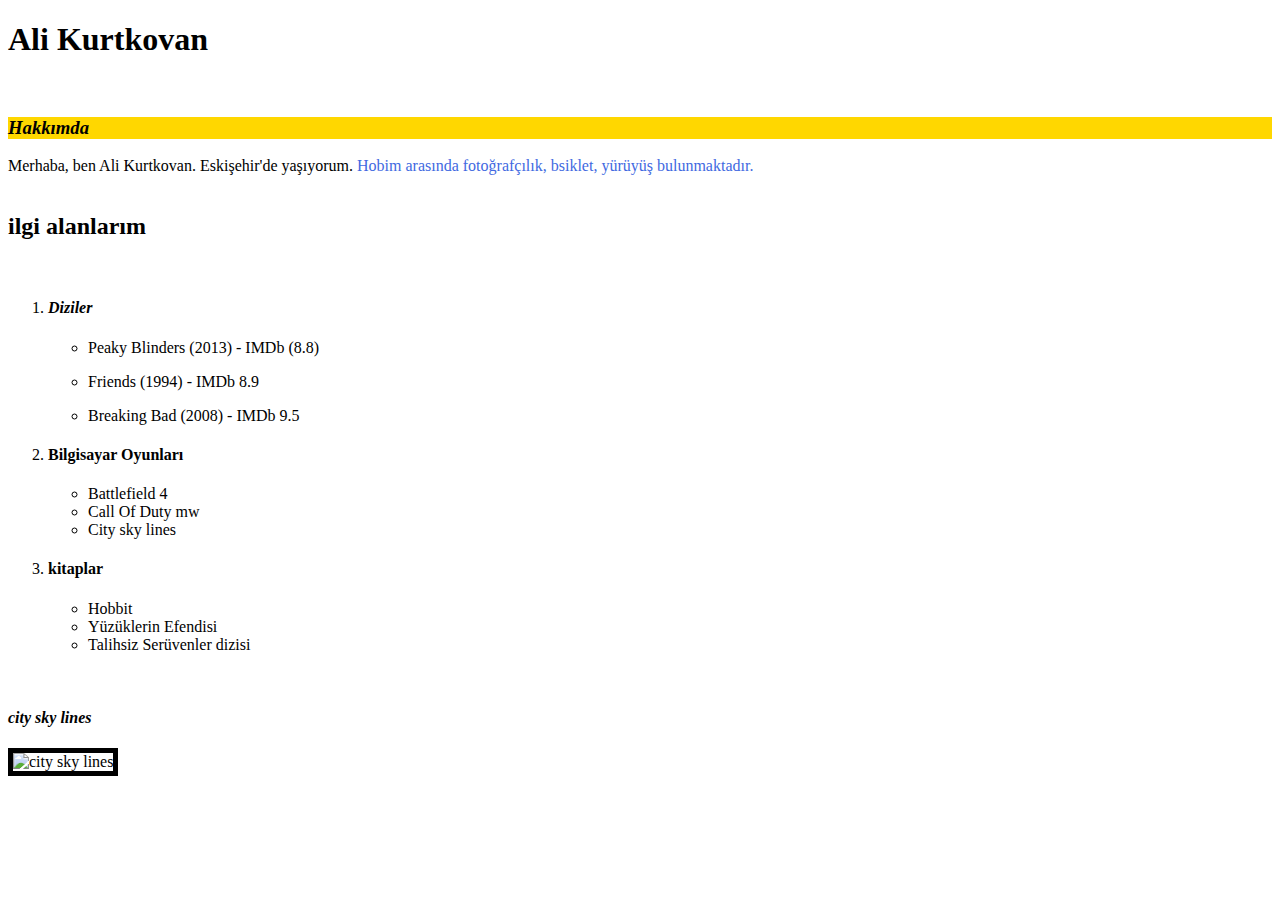
==== index-2.html @ 40a5e5d2 "Add files via upload" ====
<!DOCTYPE html>
<html lang="en">
  <!-- head temel kısmı oluşturuldu tiitle kısmı belirtildi -->
  <head>
    <meta charset="UTF-8" />
    <meta http-equiv="X-UA-Compatible" content="IE=edge" />
    <meta name="viewport" content="width=device-width, initial-scale=1.0" />
    <title>index</index></title>
  </head>
  <body>
    <!-- Ana bşlık header etiketi içiersinde belirtildi -->
    <header>
      <h1>Ali Kurtkovan</h1>
    </header>
    <br />
    <!-- section kısmında detaylar verildi -->
    <section>
      <div><span ><h3 style="background-color: gold;">  <em>Hakkımda</em> </h3></span></div>

      <div>
        Merhaba, ben Ali Kurtkovan. Eskişehir'de yaşıyorum.
        <span style="color: royalblue ">
          Hobim arasında fotoğrafçılık, bsiklet, yürüyüş bulunmaktadır.</span
        >
      </div>
      
      
      <br />
      <div><h2>ilgi alanlarım</h2><br>

        <span><ol>
        <li><h4><strong><em>Diziler</em></strong></h4>
          <ul>
           <li> <p>Peaky Blinders (2013) - IMDb (8.8)</p> </li>
           <li> <p>Friends (1994) - IMDb 8.9</p> </li>
           <li> <p>Breaking Bad (2008) - IMDb 9.5</p> </li>
          </ul>
        </li></span>
      

        <span><li><h4>Bilgisayar Oyunları</h4>
          <ul>
            <li>Battlefield 4</li>
            <li>Call Of Duty mw</li>
            <li>City sky lines</li>
          </ul>
        </li></span>
        

        <span><li> <h4>kitaplar</h4>
          <ul>
            <li>Hobbit</li>
            <li>Yüzüklerin Efendisi</li>
            <li>Talihsiz Serüvenler dizisi</li>
          </ul> 
        </li></span>
        </div>      
        
      </ol>      
      <br/>   
      <div>
        <strong><em><h4>city sky lines</h4></em></strong>
        <img border="5" src="image/cıty-sky-lınes.jpg" alt="city sky lines">
      </div>   
      
    </section>
  </body>
</html>
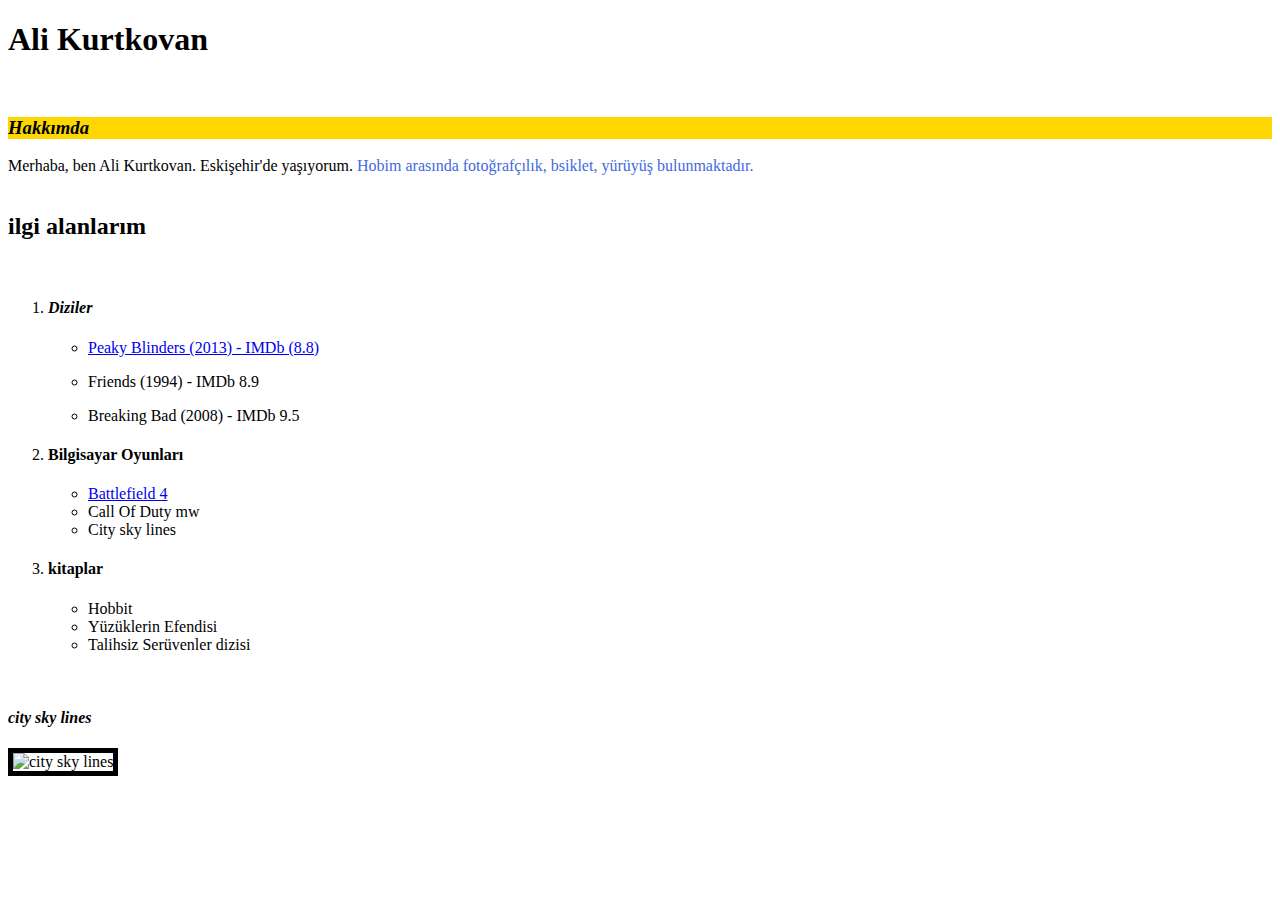
==== commit 21356e39: "Add files via upload" ====
--- a/index-2.html
+++ b/index-2.html
@@ -31,7 +31,7 @@
         <span><ol>
         <li><h4><strong><em>Diziler</em></strong></h4>
           <ul>
-           <li> <p>Peaky Blinders (2013) - IMDb (8.8)</p> </li>
+           <li> <p> <a href="#">Peaky Blinders (2013) - IMDb (8.8)</a> </p> </li>
            <li> <p>Friends (1994) - IMDb 8.9</p> </li>
            <li> <p>Breaking Bad (2008) - IMDb 9.5</p> </li>
           </ul>
@@ -40,7 +40,7 @@
 
         <span><li><h4>Bilgisayar Oyunları</h4>
           <ul>
-            <li>Battlefield 4</li>
+            <li> <a href="#">Battlefield 4</a> </li>
             <li>Call Of Duty mw</li>
             <li>City sky lines</li>
           </ul>
